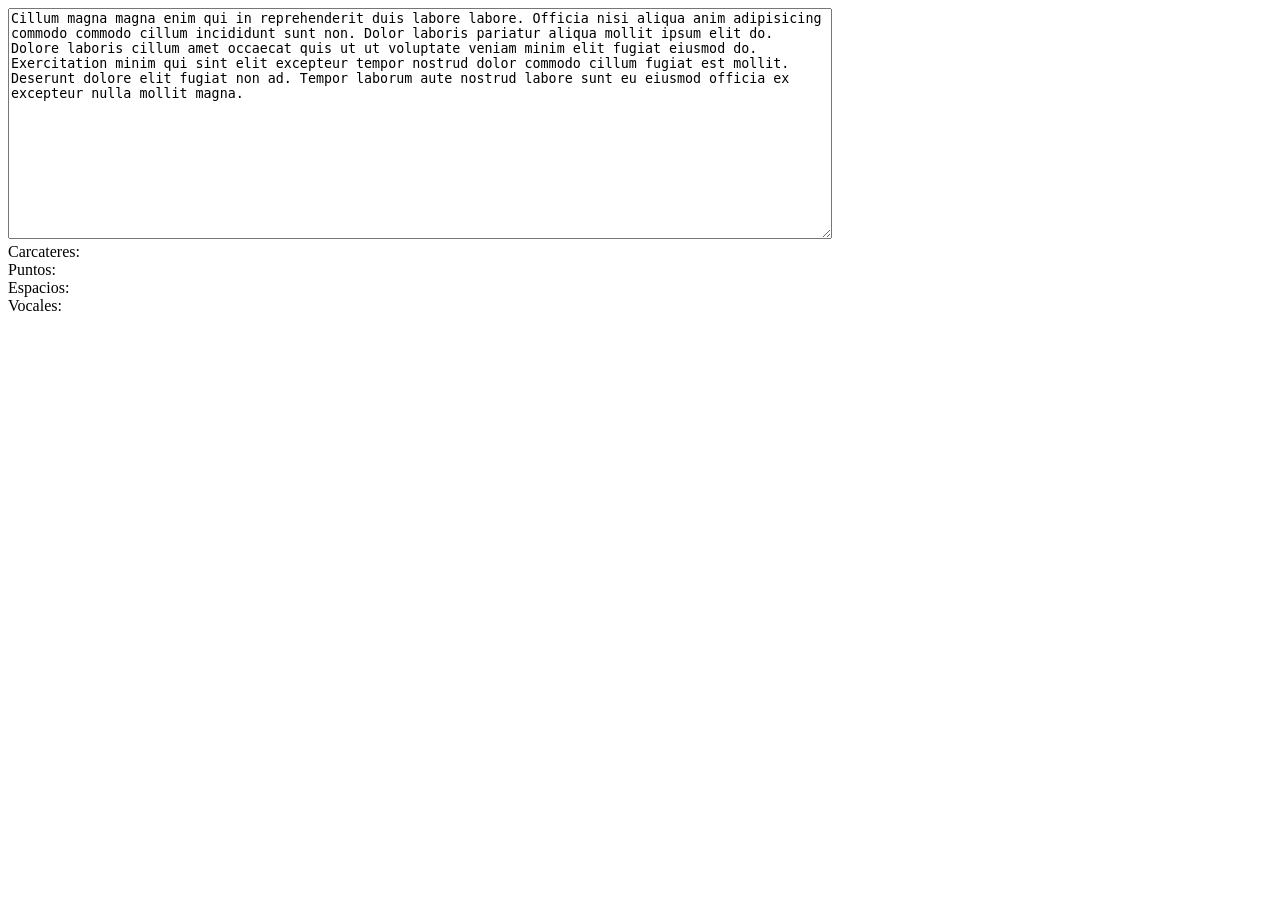
==== clase11/index.html @ 839c948e "init clase 11" ====
<!DOCTYPE html>
<html lang="es">
    <head>
        <title></title>
        <meta charset="UTF-8">
        <meta name="viewport" content="width=device-width, initial-scale=1">
        <!--<link href="css/style.css" rel="stylesheet">-->
    </head>
    <body>
        <div class="container">
            <textarea id="parrafo" name="parrafo" rows="15" cols="100" placeholder="Ingresa un parrafo">Cillum magna magna enim qui in reprehenderit duis labore labore. Officia nisi aliqua anim adipisicing commodo commodo cillum incididunt sunt non. Dolor laboris pariatur aliqua mollit ipsum elit do. Dolore laboris cillum amet occaecat quis ut ut voluptate veniam minim elit fugiat eiusmod do. Exercitation minim qui sint elit excepteur tempor nostrud dolor commodo cillum fugiat est mollit. Deserunt dolore elit fugiat non ad. Tempor laborum aute nostrud labore sunt eu eiusmod officia ex excepteur nulla mollit magna.</textarea>
            
            <div class="datos">
                <div>Carcateres: <span id="qtyLetras"></span></div>
                <div>Puntos: <span id="qtyPuntos"></span></div>
                <div>Espacios: <span id="qtyEspacios"></span></div>
                <div>Vocales: <span id="qtyVocales"></span></div>
            </div>
        </div>
        <script src="https://ajax.googleapis.com/ajax/libs/jquery/3.2.1/jquery.min.js"></script>
        <!--<script src="js/jquery-3.2.1.min.js"></script>
        <script src="js/analizarTexto.js"></script>  -->
        <script src="js/script.js"></script>  
    </body>
</html>
---- clase11/css/style.css ----
h1 {
    font-size: 2em;
}
#cuadrado {
    width: 100px;
    height: 100px;
    background-color: green;
}
button{
  font-size: 20px;
  display: block;
  margin-top: 5px;
  min-width: 200px;

}
#btnEfectos{
  margin-top: 50px;
}
#ejemploTexto{
  font-size: 25px;
}
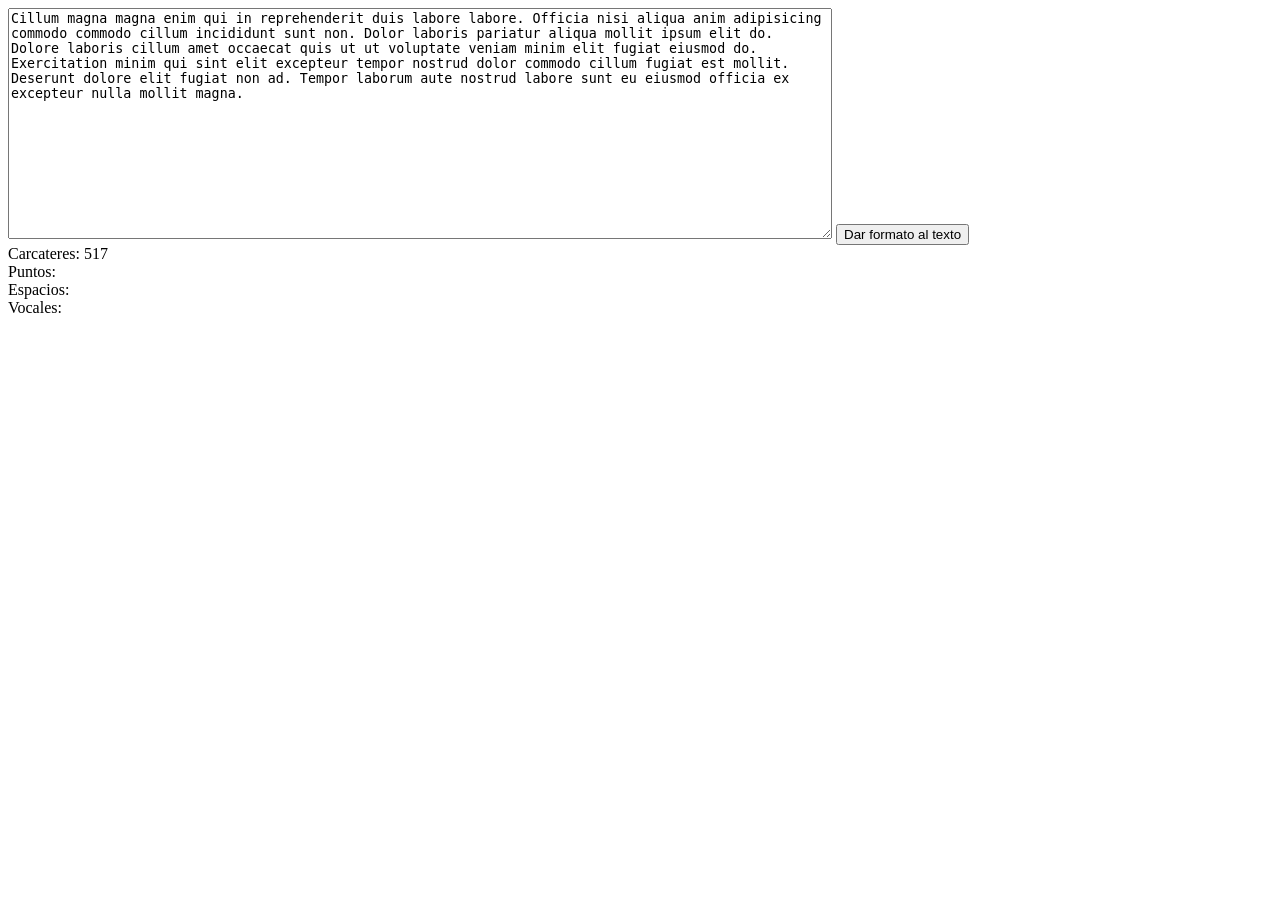
==== commit b5c36e84: "jquery con el ejercicio del texto" ====
--- a/clase11/index.html
+++ b/clase11/index.html
@@ -9,7 +9,7 @@
     <body>
         <div class="container">
             <textarea id="parrafo" name="parrafo" rows="15" cols="100" placeholder="Ingresa un parrafo">Cillum magna magna enim qui in reprehenderit duis labore labore. Officia nisi aliqua anim adipisicing commodo commodo cillum incididunt sunt non. Dolor laboris pariatur aliqua mollit ipsum elit do. Dolore laboris cillum amet occaecat quis ut ut voluptate veniam minim elit fugiat eiusmod do. Exercitation minim qui sint elit excepteur tempor nostrud dolor commodo cillum fugiat est mollit. Deserunt dolore elit fugiat non ad. Tempor laborum aute nostrud labore sunt eu eiusmod officia ex excepteur nulla mollit magna.</textarea>
-            
+            <button id="formatear">Dar formato al texto</button>
             <div class="datos">
                 <div>Carcateres: <span id="qtyLetras"></span></div>
                 <div>Puntos: <span id="qtyPuntos"></span></div>
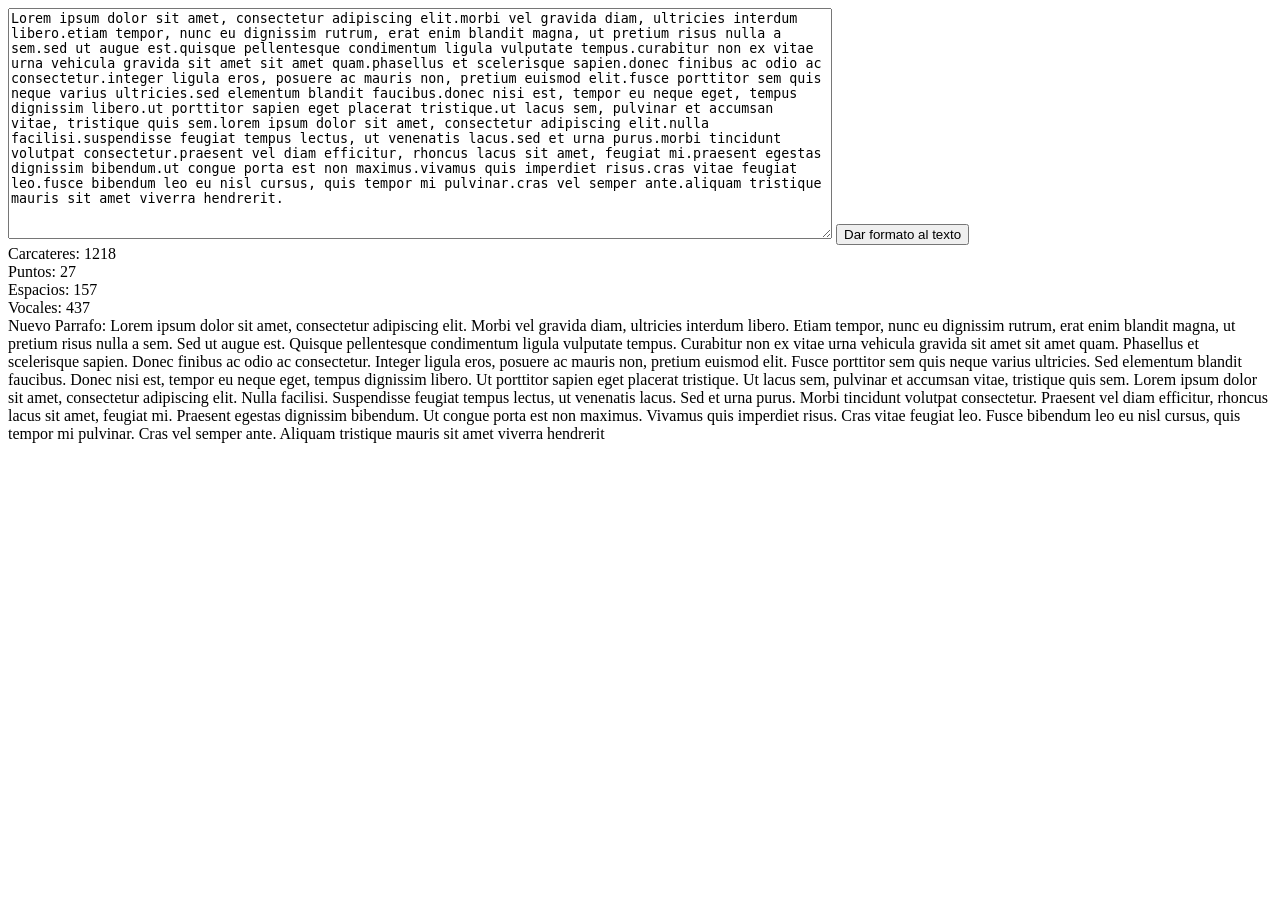
==== commit 76cf8894: "ejercicio texto con jquery , resta hacer funcional al ir tipeando y separar las funciones" ====
--- a/clase11/index.html
+++ b/clase11/index.html
@@ -8,18 +8,19 @@
     </head>
     <body>
         <div class="container">
-            <textarea id="parrafo" name="parrafo" rows="15" cols="100" placeholder="Ingresa un parrafo">Cillum magna magna enim qui in reprehenderit duis labore labore. Officia nisi aliqua anim adipisicing commodo commodo cillum incididunt sunt non. Dolor laboris pariatur aliqua mollit ipsum elit do. Dolore laboris cillum amet occaecat quis ut ut voluptate veniam minim elit fugiat eiusmod do. Exercitation minim qui sint elit excepteur tempor nostrud dolor commodo cillum fugiat est mollit. Deserunt dolore elit fugiat non ad. Tempor laborum aute nostrud labore sunt eu eiusmod officia ex excepteur nulla mollit magna.</textarea>
+            <textarea id="parrafo" name="parrafo" rows="15" cols="100" placeholder="Ingresa un parrafo">Lorem ipsum dolor sit amet, consectetur adipiscing elit.morbi vel gravida diam, ultricies interdum libero.etiam tempor, nunc eu dignissim rutrum, erat enim blandit magna, ut pretium risus nulla a sem.sed ut augue est.quisque pellentesque condimentum ligula vulputate tempus.curabitur non ex vitae urna vehicula gravida sit amet sit amet quam.phasellus et scelerisque sapien.donec finibus ac odio ac consectetur.integer ligula eros, posuere ac mauris non, pretium euismod elit.fusce porttitor sem quis neque varius ultricies.sed elementum blandit faucibus.donec nisi est, tempor eu neque eget, tempus dignissim libero.ut porttitor sapien eget placerat tristique.ut lacus sem, pulvinar et accumsan vitae, tristique quis sem.lorem ipsum dolor sit amet, consectetur adipiscing elit.nulla facilisi.suspendisse feugiat tempus lectus, ut venenatis lacus.sed et urna purus.morbi tincidunt volutpat consectetur.praesent vel diam efficitur, rhoncus lacus sit amet, feugiat mi.praesent egestas dignissim bibendum.ut congue porta est non maximus.vivamus quis imperdiet risus.cras vitae feugiat leo.fusce bibendum leo eu nisl cursus, quis tempor mi pulvinar.cras vel semper ante.aliquam tristique mauris sit amet viverra hendrerit.</textarea>
             <button id="formatear">Dar formato al texto</button>
             <div class="datos">
                 <div>Carcateres: <span id="qtyLetras"></span></div>
                 <div>Puntos: <span id="qtyPuntos"></span></div>
                 <div>Espacios: <span id="qtyEspacios"></span></div>
                 <div>Vocales: <span id="qtyVocales"></span></div>
+                <div>Nuevo Parrafo: <span id="nuevoParrafo"></span></div>
             </div>
         </div>
         <script src="https://ajax.googleapis.com/ajax/libs/jquery/3.2.1/jquery.min.js"></script>
-        <!--<script src="js/jquery-3.2.1.min.js"></script>
-        <script src="js/analizarTexto.js"></script>  -->
+        <!--<script src="js/jquery-3.2.1.min.js"></script>-->
+        <script src="js/analizarTexto.js"></script>  
         <script src="js/script.js"></script>  
     </body>
 </html>
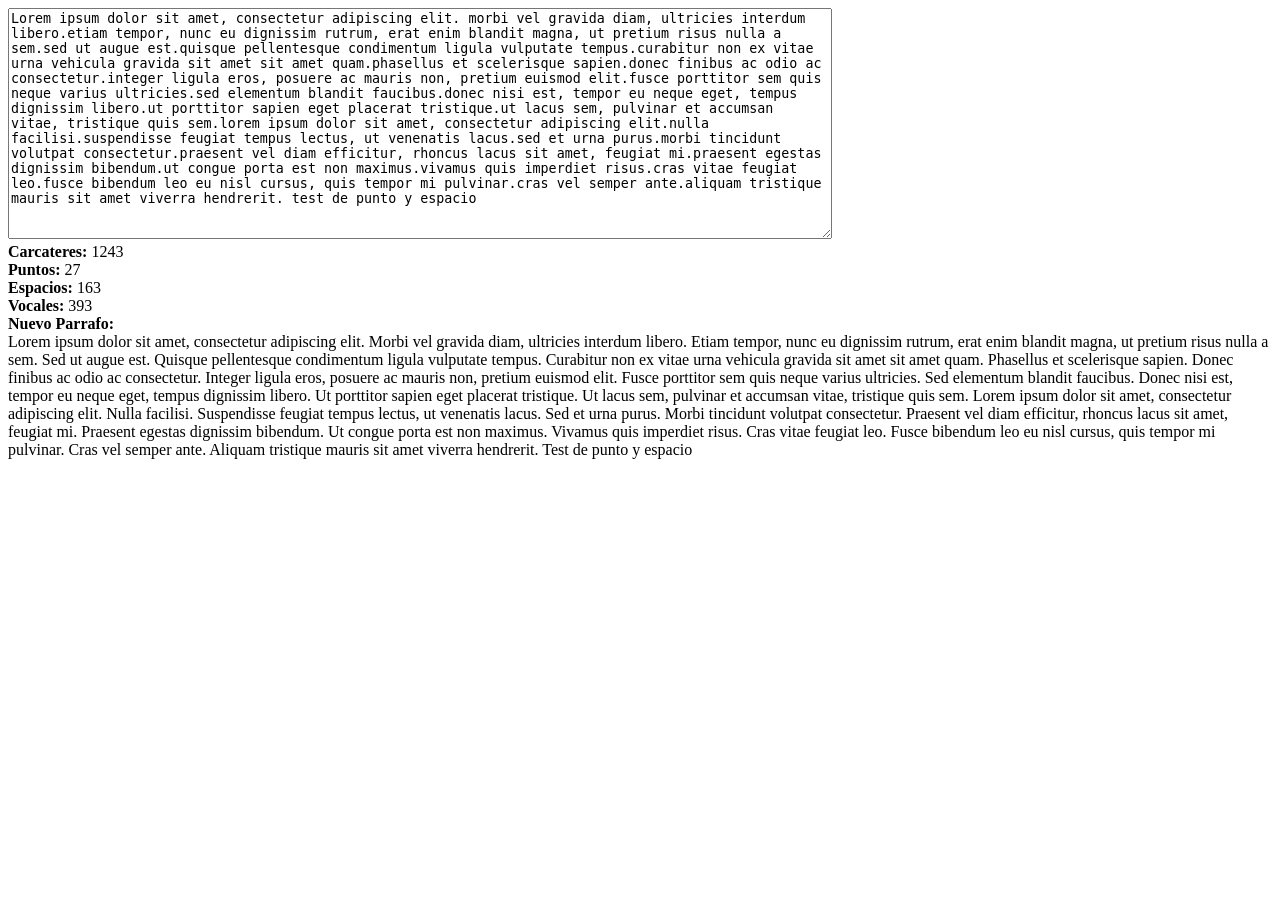
==== commit 6e6e12d2: "mejorando el ejercicio de analizar el texto" ====
--- a/clase11/index.html
+++ b/clase11/index.html
@@ -8,19 +8,19 @@
     </head>
     <body>
         <div class="container">
-            <textarea id="parrafo" name="parrafo" rows="15" cols="100" placeholder="Ingresa un parrafo">Lorem ipsum dolor sit amet, consectetur adipiscing elit.morbi vel gravida diam, ultricies interdum libero.etiam tempor, nunc eu dignissim rutrum, erat enim blandit magna, ut pretium risus nulla a sem.sed ut augue est.quisque pellentesque condimentum ligula vulputate tempus.curabitur non ex vitae urna vehicula gravida sit amet sit amet quam.phasellus et scelerisque sapien.donec finibus ac odio ac consectetur.integer ligula eros, posuere ac mauris non, pretium euismod elit.fusce porttitor sem quis neque varius ultricies.sed elementum blandit faucibus.donec nisi est, tempor eu neque eget, tempus dignissim libero.ut porttitor sapien eget placerat tristique.ut lacus sem, pulvinar et accumsan vitae, tristique quis sem.lorem ipsum dolor sit amet, consectetur adipiscing elit.nulla facilisi.suspendisse feugiat tempus lectus, ut venenatis lacus.sed et urna purus.morbi tincidunt volutpat consectetur.praesent vel diam efficitur, rhoncus lacus sit amet, feugiat mi.praesent egestas dignissim bibendum.ut congue porta est non maximus.vivamus quis imperdiet risus.cras vitae feugiat leo.fusce bibendum leo eu nisl cursus, quis tempor mi pulvinar.cras vel semper ante.aliquam tristique mauris sit amet viverra hendrerit.</textarea>
-            <button id="formatear">Dar formato al texto</button>
+            <textarea id="parrafo" name="parrafo" rows="15" cols="100" placeholder="Ingresa un parrafo">Lorem ipsum dolor sit amet, consectetur adipiscing elit. morbi vel gravida diam, ultricies interdum libero.etiam tempor, nunc eu dignissim rutrum, erat enim blandit magna, ut pretium risus nulla a sem.sed ut augue est.quisque pellentesque condimentum ligula vulputate tempus.curabitur non ex vitae urna vehicula gravida sit amet sit amet quam.phasellus et scelerisque sapien.donec finibus ac odio ac consectetur.integer ligula eros, posuere ac mauris non, pretium euismod elit.fusce porttitor sem quis neque varius ultricies.sed elementum blandit faucibus.donec nisi est, tempor eu neque eget, tempus dignissim libero.ut porttitor sapien eget placerat tristique.ut lacus sem, pulvinar et accumsan vitae, tristique quis sem.lorem ipsum dolor sit amet, consectetur adipiscing elit.nulla facilisi.suspendisse feugiat tempus lectus, ut venenatis lacus.sed et urna purus.morbi tincidunt volutpat consectetur.praesent vel diam efficitur, rhoncus lacus sit amet, feugiat mi.praesent egestas dignissim bibendum.ut congue porta est non maximus.vivamus quis imperdiet risus.cras vitae feugiat leo.fusce bibendum leo eu nisl cursus, quis tempor mi pulvinar.cras vel semper ante.aliquam tristique mauris sit amet viverra hendrerit. test de punto y espacio</textarea>
+           <!-- <button id="formatear">Dar formato al texto</button>-->
             <div class="datos">
-                <div>Carcateres: <span id="qtyLetras"></span></div>
-                <div>Puntos: <span id="qtyPuntos"></span></div>
-                <div>Espacios: <span id="qtyEspacios"></span></div>
-                <div>Vocales: <span id="qtyVocales"></span></div>
-                <div>Nuevo Parrafo: <span id="nuevoParrafo"></span></div>
+                <div><b>Carcateres: </b><span id="qtyLetras"></span></div>
+                <div><b>Puntos: </b><span id="qtyPuntos"></span></div>
+                <div><b>Espacios: </b><span id="qtyEspacios"></span></div>
+                <div><b>Vocales: </b><span id="qtyVocales"></span></div>
+                <div><b>Nuevo Parrafo:</b> <br><span id="nuevoParrafo"></span></div>
             </div>
         </div>
         <script src="https://ajax.googleapis.com/ajax/libs/jquery/3.2.1/jquery.min.js"></script>
-        <!--<script src="js/jquery-3.2.1.min.js"></script>-->
-        <script src="js/analizarTexto.js"></script>  
+        <!--<script src="js/jquery-3.2.1.min.js"></script>
+        <script src="js/analizarTexto.js"></script>  -->
         <script src="js/script.js"></script>  
     </body>
 </html>
